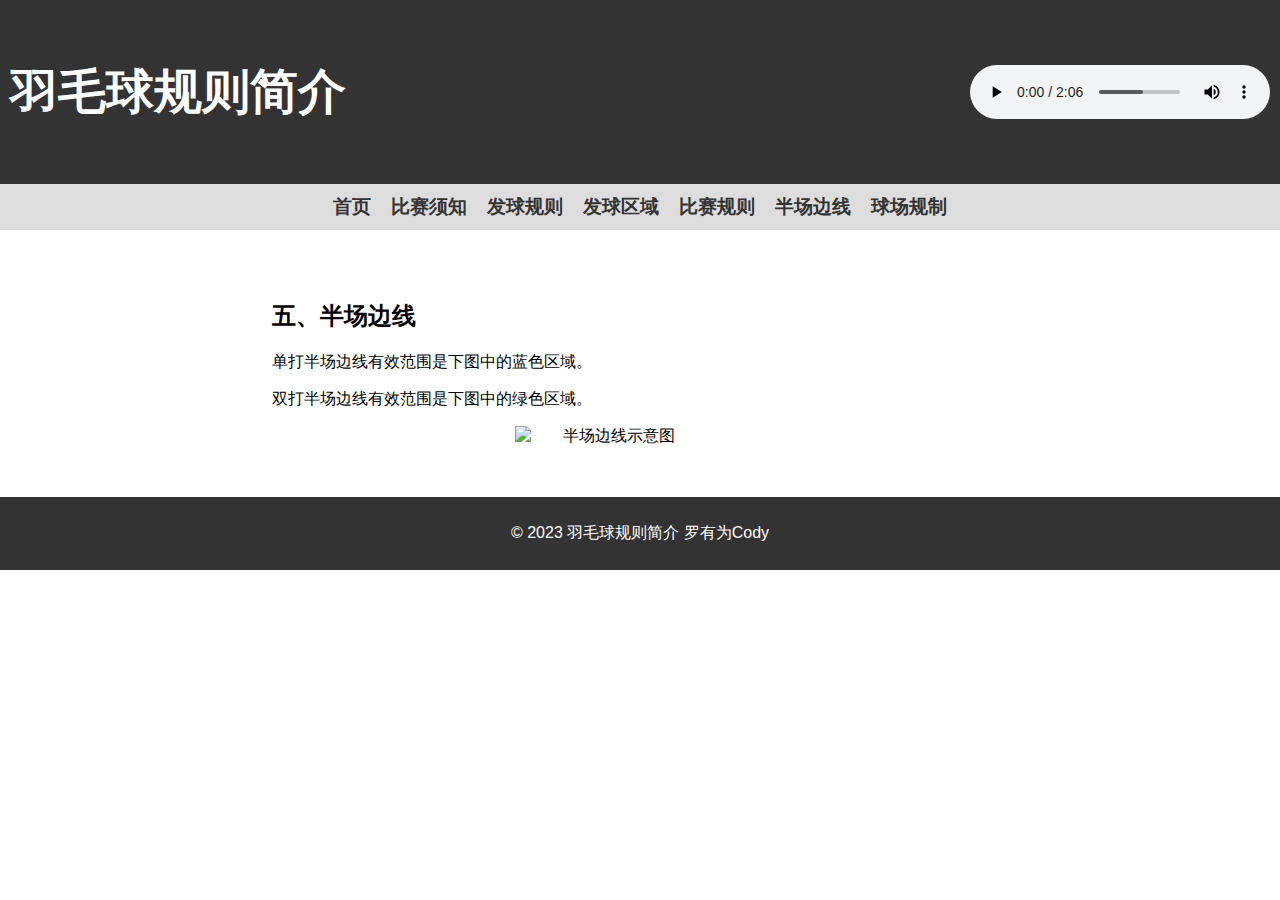
==== 半场边线.html @ bda2e477 "Add files via upload" ====
<!DOCTYPE html>
<html lang="en">
<head>
    <meta charset="UTF-8">
    <meta http-equiv="X-UA-Compatible" content="IE=edge">
    <meta name="viewport" content="width=device-width, initial-scale=1.0">
    <title>发球规则</title>
    <link rel="stylesheet" href="./main.css">
</head>
<body>
    <header>
        <h1>羽毛球规则简介</h1>
        <audio src="./music.mp3" controls title="世界羽联主题曲The Official OSIM BWF World Superseries Anthem" autoplay></audio>
    </header>
    <nav>
        <a href="./index.html">首页</a>
        <a href="./比赛须知.html">比赛须知</a>
        <a href="#">发球规则</a>
        <a href="./发球区域.html">发球区域</a>
        <a href="./比赛规则.html">比赛规则</a>
        <a href="./半场边线.html">半场边线</a>
        <a href="./球场规制.html">球场规制</a>
    </nav>
    <main>
        <h2>五、半场边线</h2>
        <p>单打半场边线有效范围是下图中的蓝色区域。</p>
        <p>双打半场边线有效范围是下图中的绿色区域。</p>
        <img src="images/半场边线示意图.png" alt="半场边线示意图" title="半场边线" width="250">
    </main>
    <footer>
        <p>&copy; 2023 羽毛球规则简介 罗有为Cody</p>
    </footer>
</body>
</html>
---- main.css ----
body {
    font-family: Arial, sans-serif;
    margin: 0;
    padding: 0;
}

header {
    background-color: #333;
    color: #fff;
    display: flex;
    justify-content: space-between;
    align-items: center;
    padding: 10px;
}

h1 {
    text-align: center;
    margin: 50px 0;
    font-size: 3rem;
}

nav {
    background-color: #ddd;
    display: flex;
    justify-content: center;
    padding: 10px;
}

nav a {
    color: #333;
    text-decoration: none;
    margin: 0 10px;
    font-size: 1.2rem;
    font-weight: bold;
}

main {
    max-width: 800px;
    margin: 0 auto;
    padding: 50px;
    text-indent:2em;
}

footer {
    background-color: #333;
    color: #fff;
    text-align: center;
    padding: 10px;
}

img {
    display: block;
    margin: auto;
  }
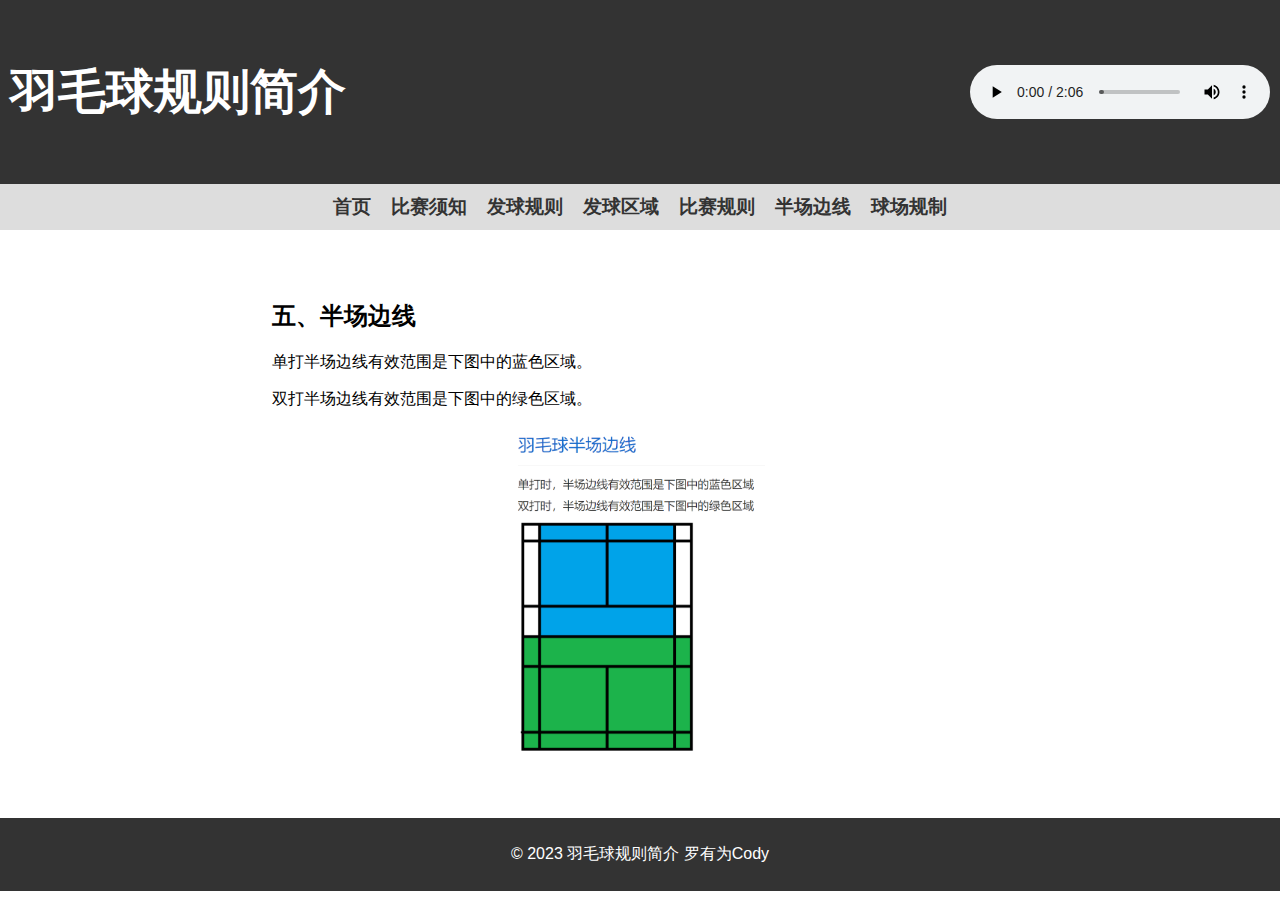
==== commit e47789f9: "Update 半场边线.html" ====
--- a/半场边线.html
+++ b/半场边线.html
@@ -25,10 +25,10 @@
         <h2>五、半场边线</h2>
         <p>单打半场边线有效范围是下图中的蓝色区域。</p>
         <p>双打半场边线有效范围是下图中的绿色区域。</p>
-        <img src="images/半场边线示意图.png" alt="半场边线示意图" title="半场边线" width="250">
+        <img src="./半场边线示意图.png" alt="半场边线示意图" title="半场边线" width="250">
     </main>
     <footer>
         <p>&copy; 2023 羽毛球规则简介 罗有为Cody</p>
     </footer>
 </body>
-</html>+</html>
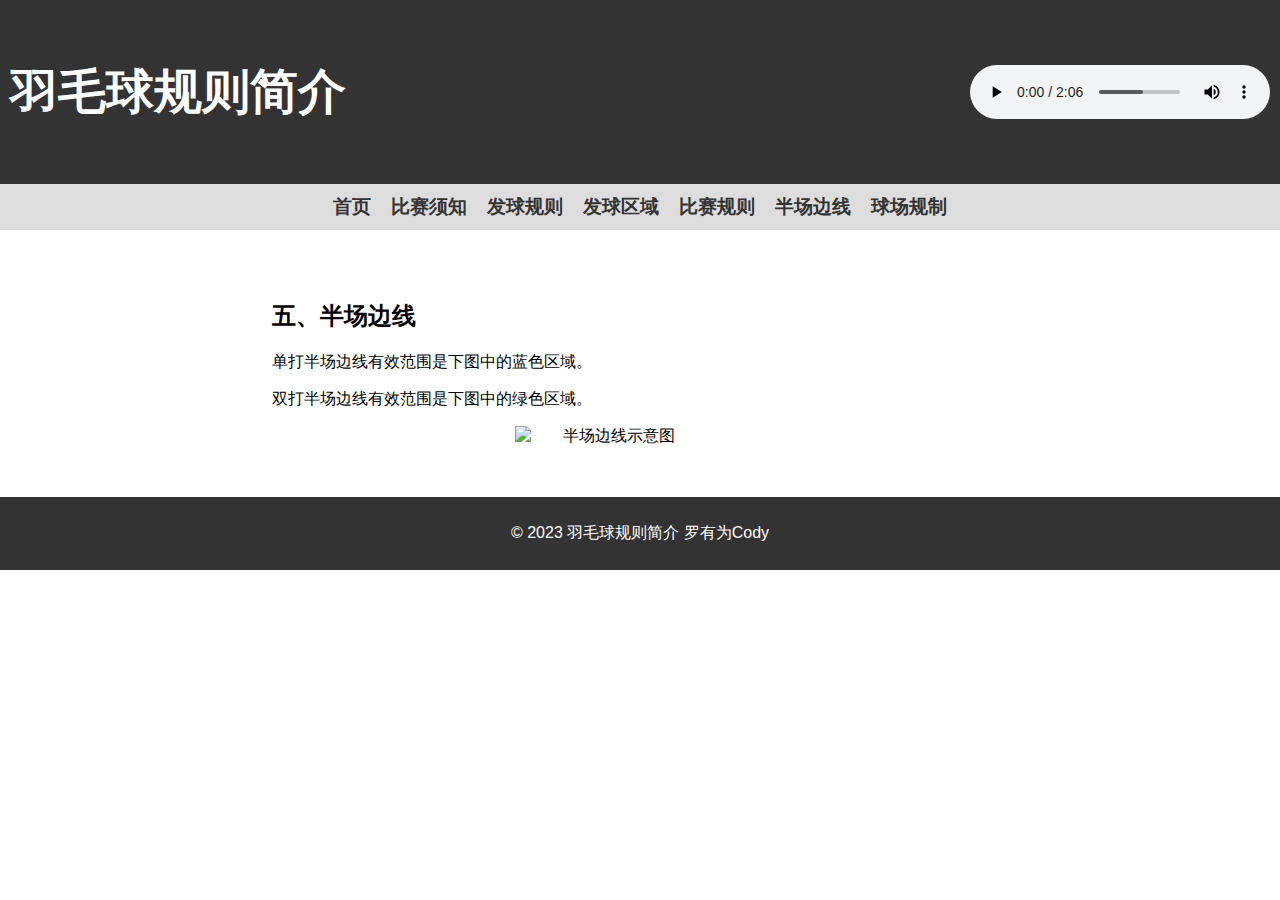
==== commit 0fd2c6bb: "Add files via upload" ====
--- a/半场边线.html
+++ b/半场边线.html
@@ -25,10 +25,10 @@
         <h2>五、半场边线</h2>
         <p>单打半场边线有效范围是下图中的蓝色区域。</p>
         <p>双打半场边线有效范围是下图中的绿色区域。</p>
-        <img src="./半场边线示意图.png" alt="半场边线示意图" title="半场边线" width="250">
+        <img src="images/半场边线示意图.png" alt="半场边线示意图" title="半场边线" width="250">
     </main>
     <footer>
         <p>&copy; 2023 羽毛球规则简介 罗有为Cody</p>
     </footer>
 </body>
-</html>
+</html>